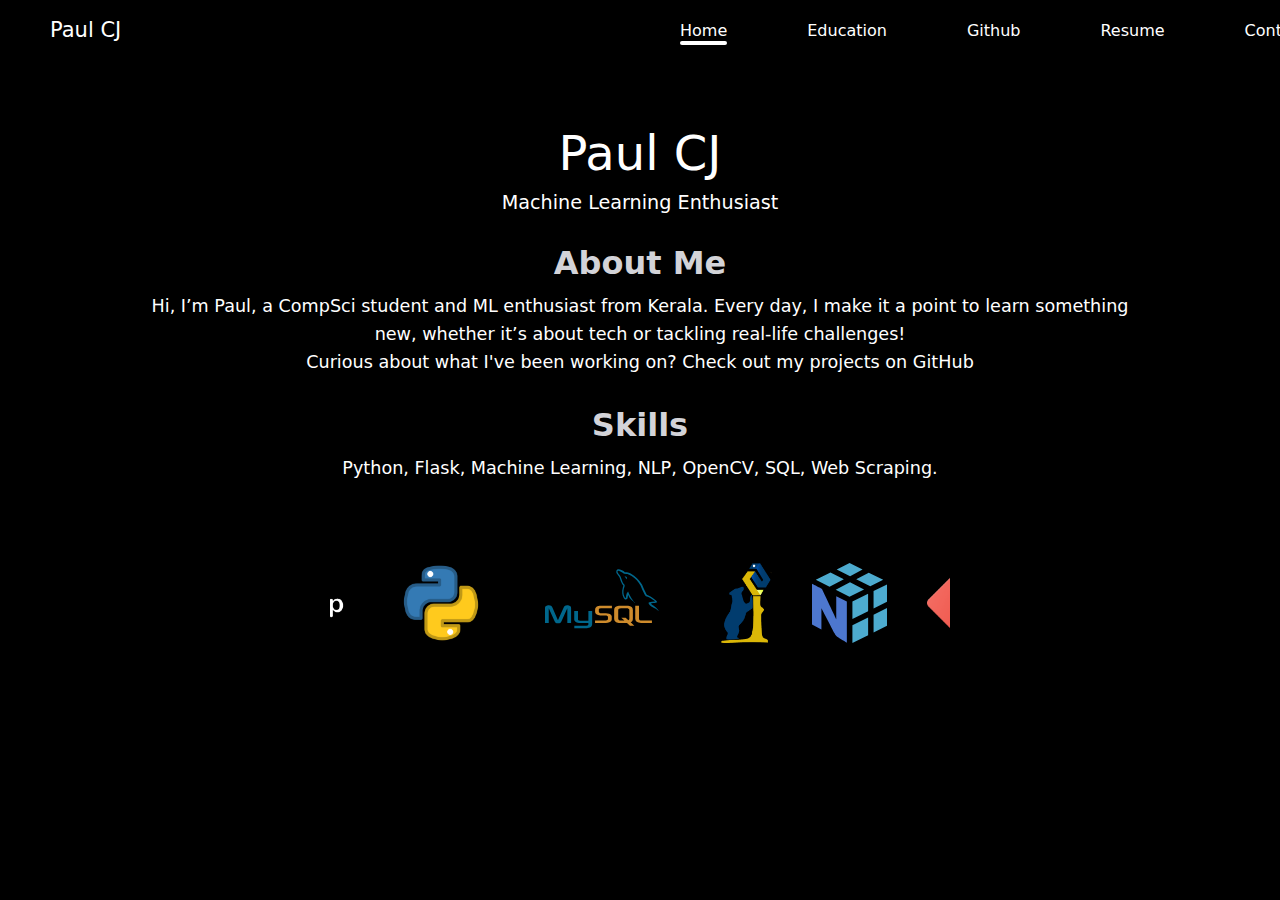
==== docs/index.html @ 41c5e3c0 "update index.html" ====
<!DOCTYPE html>
<html lang="en">
<head>
    <meta charset="UTF-8">
    <meta name="viewport" content="width=device-width, initial-scale=1.0">
    <title>Paul CJ</title>
    <link rel="icon" href="images\star.png">
    <link rel="stylesheet" href="css\home.css">
</head>
<body>
    <header>
        <nav>
        <div class="left" id="nav_home"><a href="home.html">Paul CJ</a></div>
        <div class="hamburger">
            <div></div>
            <div></div>
            <div></div>
        </div>
        <div class="right">
            <ul>
                <li class="active"><a href="home.html">Home</a></li>
                <li><a href="education.html">Education</a></li>
                <li>
                    <a href="https://github.com/pxul1236" target="_blank">Github</a>
                </li>
                <li><a href="resume.html">Resume</a></li>
                <li><a href="contacts.html">Contacts</a></li>
            </ul>
        </div>
    </nav>
    </header>
        <main>
            <div class="container">
                <div class="header">
                    <h1>Paul CJ</h1>
                    <p>Machine Learning Enthusiast</p>
                </div>
                <div class="section about-me">
                    <h2>About Me</h2>
                    <p>
                        Hi, I’m Paul, a CompSci student and ML enthusiast from Kerala. Every day, I make it a point to learn something new, whether it’s about tech or tackling real-life challenges! <br>
                        Curious about what I've been working on? Check out my projects on GitHub
                    </p>
                </div>
                
                <div class="section">
                    <h2>Skills</h2>
                    <p>Python, Flask, Machine Learning, NLP, OpenCV, SQL, Web Scraping.</p>
                </div>
                
                <div class="logos">
                  <div class="logo-slide">
                    <img src="images/html.png" alt="HTML icon" />
                    <img src="images/css.png" alt="CSS icon" />
                    <img src="images/soup.png" alt="soup icon" />
                    <img src="images/python.png" alt="Python icon" />
                    <img src="images/sql.svg" alt="sql icon" />
                    <img src="images/pandas.png" alt="Pandas icon" />
                    <img src="images/numpy.svg" alt="NumPy icon" />
                    <img src="images/git.png" alt="Git icon" />
                    <img src="images/sea1.png" alt="Seaborn icon" />
                    <img src="images/Matplotlib.png" alt="Matplotlib icon" />
                    <img src="images/tensorflow.svg" alt="TensorFlow icon" />
                  </div>
                  <div class="logo-slide">
                    <img src="images/html.png" alt="HTML icon" />
                    <img src="images/css.png" alt="CSS icon" />
                    <img src="images/soup.png" alt="soup icon" />
                    <img src="images/python.png" alt="Python icon" />
                    <img src="images/sql.svg" alt="sql icon" />
                    <img src="images/pandas.png" alt="Pandas icon" />
                    <img src="images/numpy.svg" alt="NumPy icon" />
                    <img src="images/git.png" alt="Git icon" />
                    <img src="images/sea1.png" alt="Seaborn icon" />
                    <img src="images/Matplotlib.png" alt="Matplotlib icon" />
                    <img src="images/tensorflow.svg" alt="TensorFlow icon" />
                  </div>
                  <div class="logo-slide">
                    <img src="images/html.png" alt="HTML icon" />
                    <img src="images/css.png" alt="CSS icon" />
                    <img src="images/soup.png" alt="soup icon" />
                    <img src="images/python.png" alt="Python icon" />
                    <img src="images/sql.svg" alt="sql icon" />
                    <img src="images/pandas.png" alt="Pandas icon" />
                    <img src="images/numpy.svg" alt="NumPy icon" />
                    <img src="images/git.png" alt="Git icon" />
                    <img src="images/sea1.png" alt="Seaborn icon" />
                    <img src="images/Matplotlib.png" alt="Matplotlib icon" />
                    <img src="images/tensorflow.svg" alt="TensorFlow icon" />
                  </div>
                </div>
                  

                
                
            </div>
        </main>
    
</body>
</html>
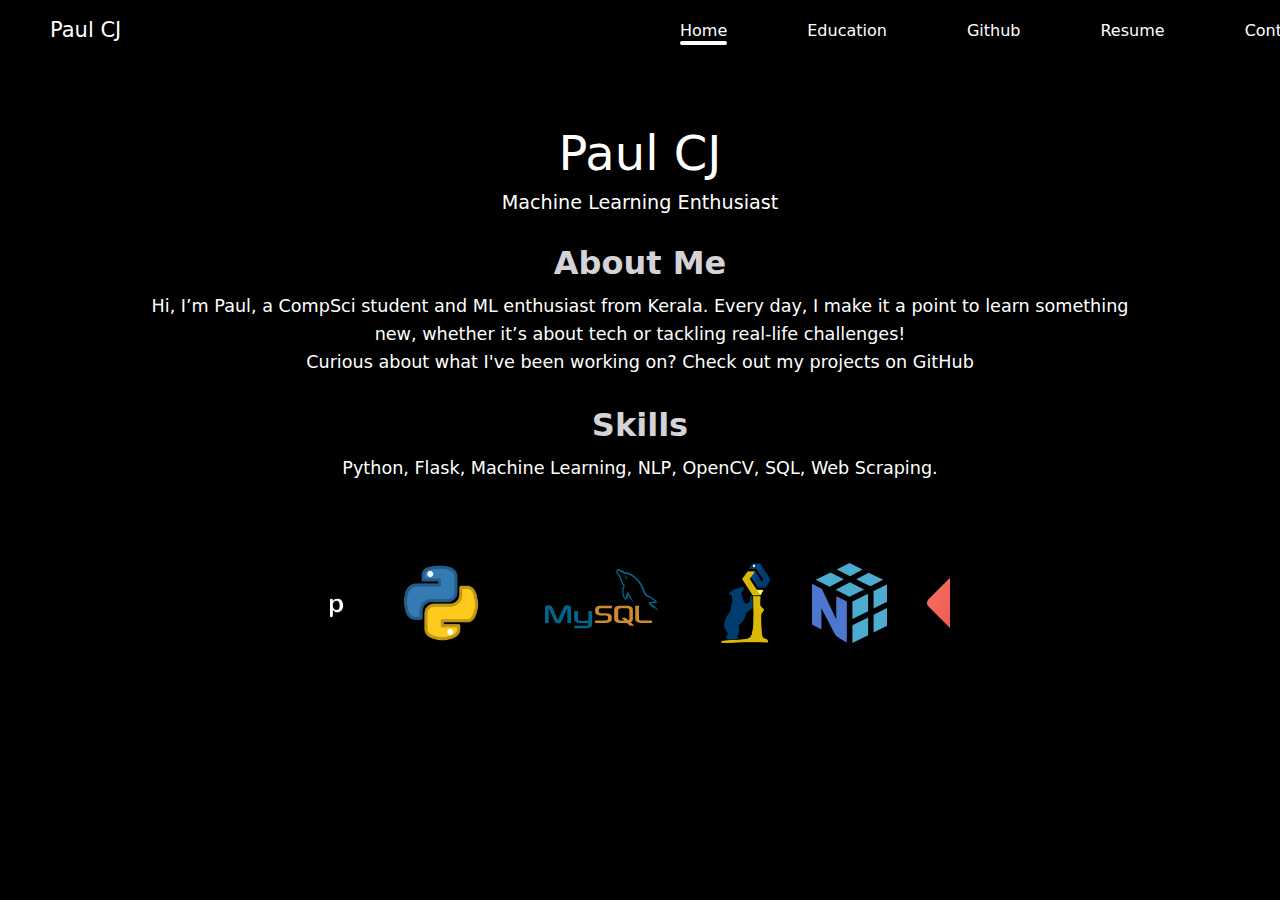
==== commit a8f5009f: "update index.html" ====
--- a/docs/index.html
+++ b/docs/index.html
@@ -10,15 +10,10 @@
 <body>
     <header>
         <nav>
-        <div class="left" id="nav_home"><a href="home.html">Paul CJ</a></div>
-        <div class="hamburger">
-            <div></div>
-            <div></div>
-            <div></div>
-        </div>
+        <div class="left" id="nav_home"><a href="index.html">Paul CJ</a></div>
         <div class="right">
             <ul>
-                <li class="active"><a href="home.html">Home</a></li>
+                <li class="active"><a href="index.html">Home</a></li>
                 <li><a href="education.html">Education</a></li>
                 <li>
                     <a href="https://github.com/pxul1236" target="_blank">Github</a>
